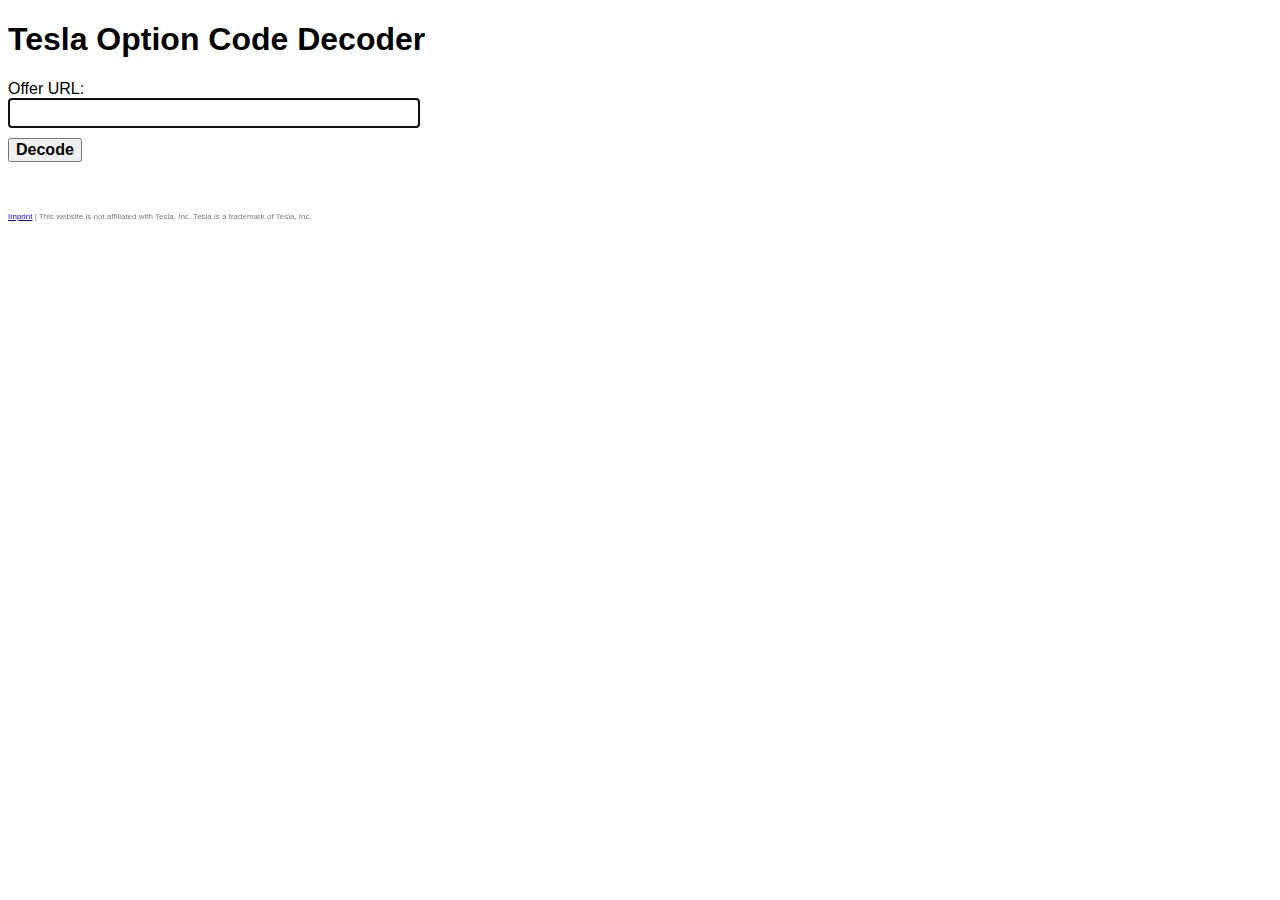
==== static/index.html @ 044eb79a "Initial commit" ====
<!doctype html>
<html lang="en">
    <head>
        <title>Tesla Option Code Decoder</title>
        <meta charset="utf-8" />
        <meta http-equiv="X-UA-Compatible" content="IE=edge" />
        <meta name="viewport" content="width=device-width, initial-scale=1, shrink-to-fit=no" />
        <link rel="stylesheet" href="./style.css" />
    </head>
    <body>
        <h1>Tesla Option Code Decoder</h1>
        <form>
            <label for="url">Offer URL:</label>
            <input id="url" name="url" type="url" required="required" autofocus="autofocus" />
            <input type="submit" value="Decode" />
        </form>
        <table>
            <thead>
                <tr>
                    <th>Option Code</th>
                    <th>Title</th>
                    <th>Description</th>
                </tr>
            </thead>
            <tbody>
            </tbody>
        </table>
        <p id="footer"><a href="https://virtualzone.de/kontakt/" target="_blank">Imprint</a> | This website is not affiliated with Tesla, Inc. Tesla is a trademark of Tesla, Inc.</p>
        <script type="text/javascript" src="./script.js"></script>
    </body>
</html>
---- static/style.css ----
body {
    font-family: sans-serif;
    
}

#footer {
    font-size: 0.5em;
    color: gray;
    display: block;
    margin-top: 50px;
}

form {
    margin-bottom: 50px;
    max-width: 400px;
}

form input#url {
    width: 100%;
    border: 1px solid black;
    padding: 5px;
    margin-bottom: 10px;
}

form input[type="submit"] {
    font-weight: bold;
}

form > label, form > input {
    display: block;
    font-size: 16px;
}

table {
    border-collapse: collapse;
    display: none;
}

table, th, td {
    border: 1px solid black;
}

th, td {
    padding: 5px;
}
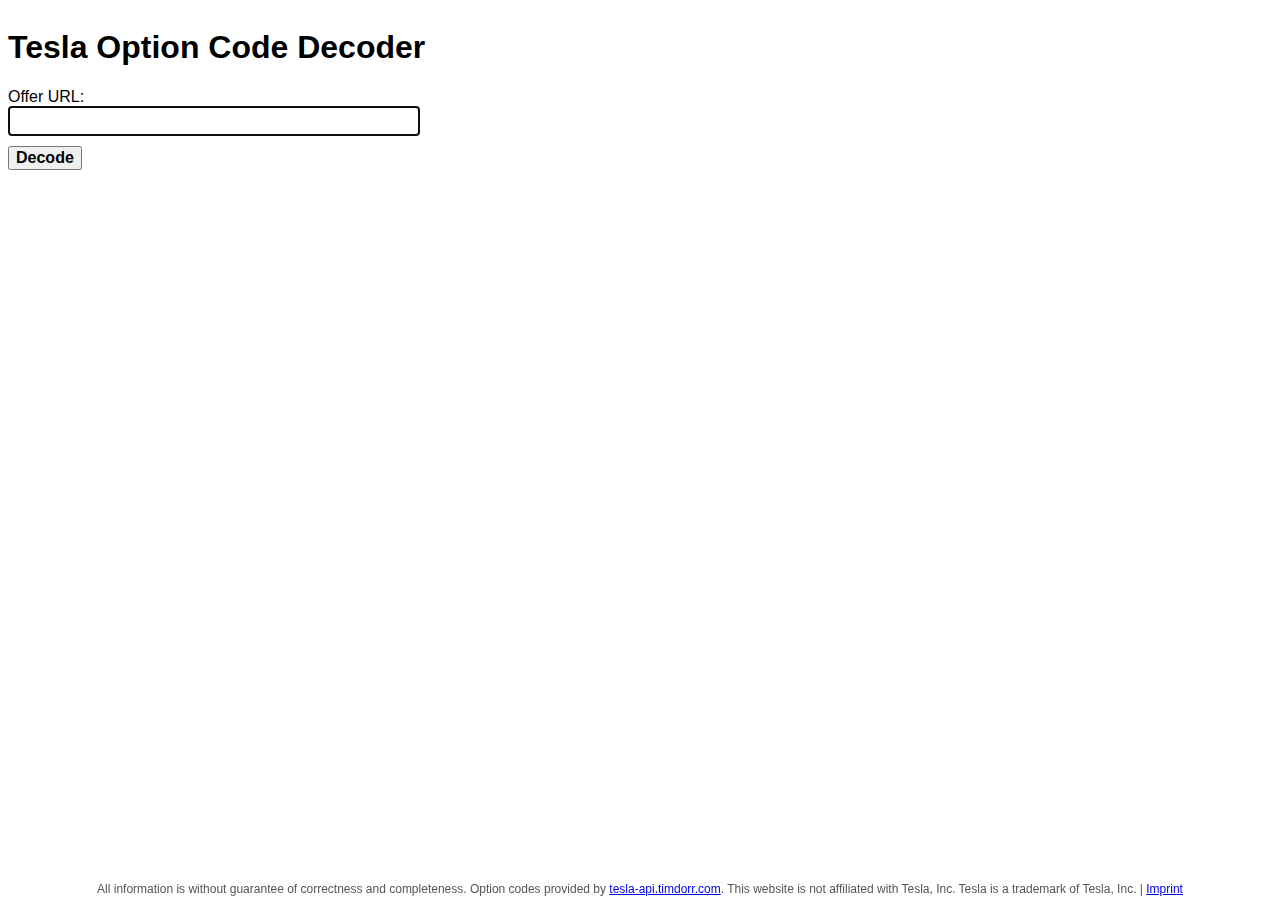
==== commit 7cb50500: "Fixed footer" ====
--- a/static/index.html
+++ b/static/index.html
@@ -25,7 +25,9 @@
             <tbody>
             </tbody>
         </table>
-        <p id="footer"><a href="https://virtualzone.de/kontakt/" target="_blank">Imprint</a> | This website is not affiliated with Tesla, Inc. Tesla is a trademark of Tesla, Inc.</p>
+        <p id="footer">
+            All information is without guarantee of correctness and completeness. Option codes provided by <a href="https://tesla-api.timdorr.com/vehicle/optioncodes" target="_blank">tesla-api.timdorr.com</a>. This website is not affiliated with Tesla, Inc. Tesla is a trademark of Tesla, Inc. | <a href="https://virtualzone.de/kontakt/" target="_blank">Imprint</a>
+        </p>
         <script type="text/javascript" src="./script.js"></script>
     </body>
 </html>--- a/static/style.css
+++ b/static/style.css
@@ -1,13 +1,18 @@
 body {
     font-family: sans-serif;
-    
+    min-height: 100vh;
+    display: flex; 
+    flex-direction: column; 
 }
 
 #footer {
-    font-size: 0.5em;
-    color: gray;
+    font-size: 12px;
+    color: #555;
     display: block;
-    margin-top: 50px;
+    margin-top: auto; 
+    text-align: center;
+    width: 100%;
+    padding-top: 50px;
 }
 
 form {
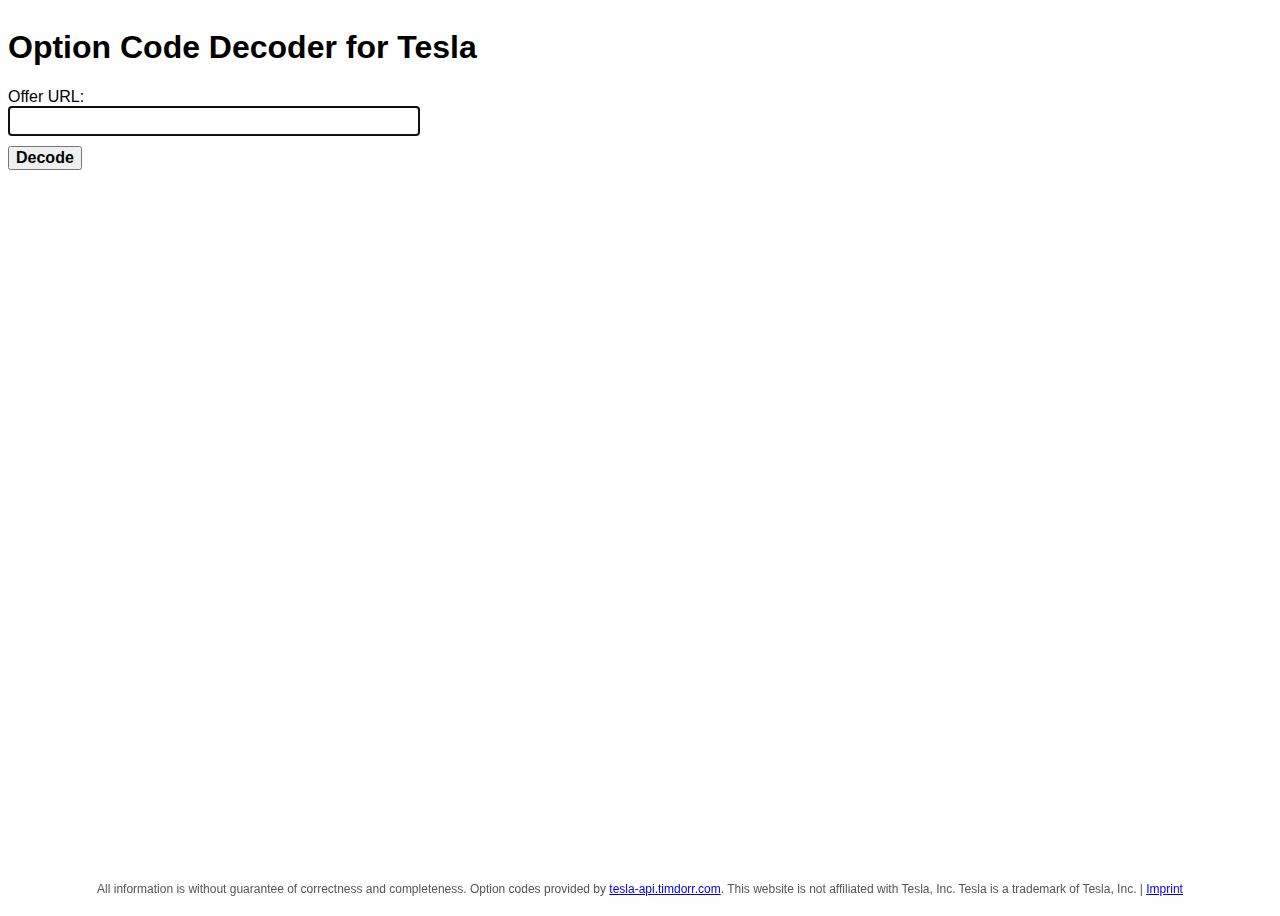
==== commit 1019bf6c: "Added description" ====
--- a/static/index.html
+++ b/static/index.html
@@ -1,14 +1,15 @@
 <!doctype html>
 <html lang="en">
     <head>
-        <title>Tesla Option Code Decoder</title>
+        <title>Option Code Decoder for Tesla</title>
         <meta charset="utf-8" />
         <meta http-equiv="X-UA-Compatible" content="IE=edge" />
         <meta name="viewport" content="width=device-width, initial-scale=1, shrink-to-fit=no" />
         <link rel="stylesheet" href="./style.css" />
+        <meta name="description" content="Decode your Tesla's option codes." />
     </head>
     <body>
-        <h1>Tesla Option Code Decoder</h1>
+        <h1>Option Code Decoder for Tesla</h1>
         <form>
             <label for="url">Offer URL:</label>
             <input id="url" name="url" type="url" required="required" autofocus="autofocus" />
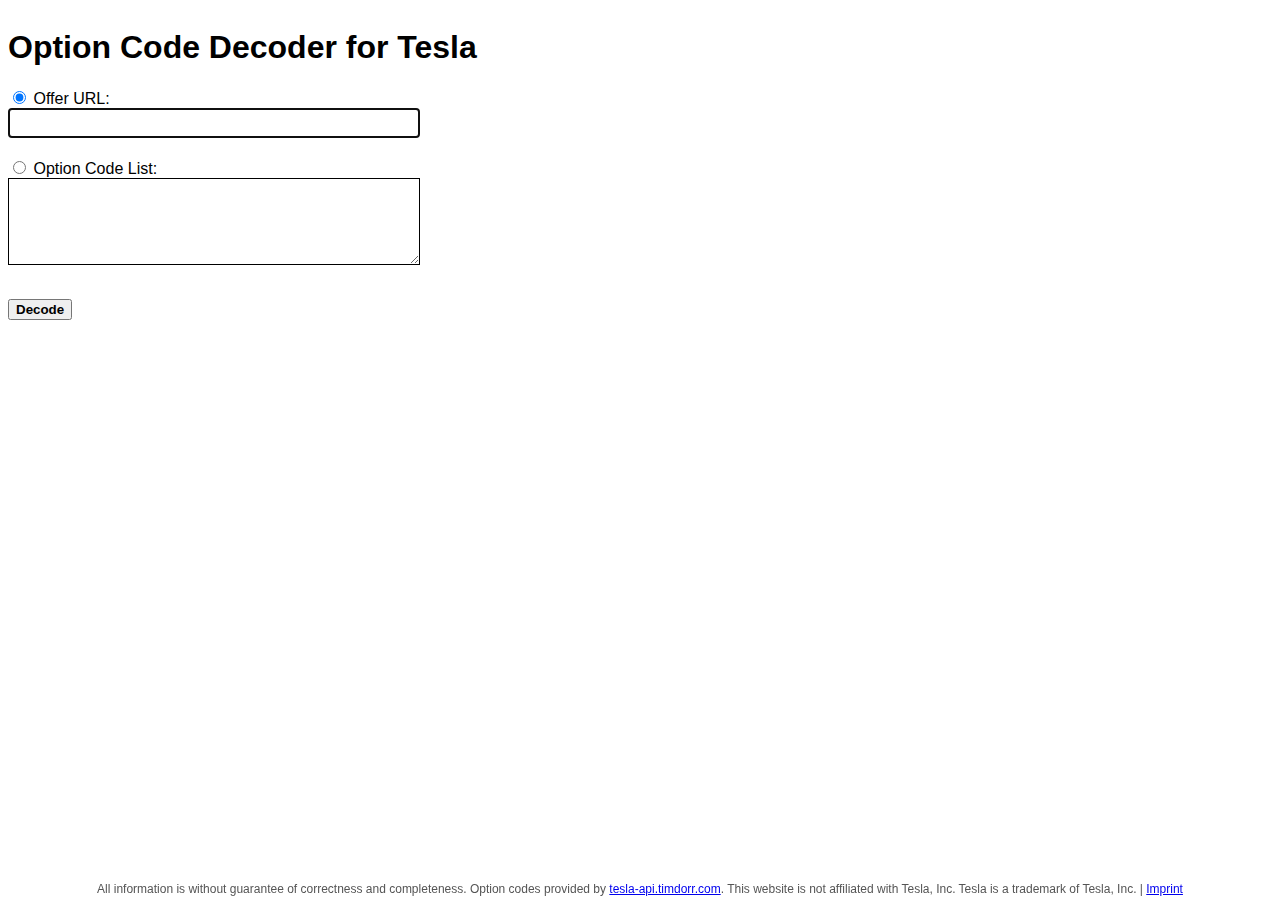
==== commit 7e380431: "Added ability to post option codes" ====
--- a/static/index.html
+++ b/static/index.html
@@ -5,15 +5,25 @@
         <meta charset="utf-8" />
         <meta http-equiv="X-UA-Compatible" content="IE=edge" />
         <meta name="viewport" content="width=device-width, initial-scale=1, shrink-to-fit=no" />
-        <link rel="stylesheet" href="./style.css" />
+        <link rel="stylesheet" href="./style-v1.css" />
         <meta name="description" content="Decode your Tesla's option codes." />
+        <meta property="og:title" content="Option Code Decoder for Tesla" />
+        <meta property="og:description" content="Decode your Tesla's option codes and find out what parts your car is made of." />
     </head>
     <body>
         <h1>Option Code Decoder for Tesla</h1>
         <form>
-            <label for="url">Offer URL:</label>
-            <input id="url" name="url" type="url" required="required" autofocus="autofocus" />
-            <input type="submit" value="Decode" />
+            <div class="form-row">
+                <input type="radio" name="mode" value="url" id="mode-url" checked="checked" /> <label for="mode-url">Offer URL:</label>
+                <input id="url" name="url" type="url" autofocus="autofocus" required="required" />
+            </div>
+            <div class="form-row">
+                <input type="radio" name="mode" value="codes" id="mode-codes" /> <label for="mode-codes">Option Code List:</label>
+                <textarea id="codes" name="codes"></textarea>
+            </div>
+            <div class="form-row">
+                <input type="submit" value="Decode" />
+            </div>
         </form>
         <table>
             <thead>
@@ -29,6 +39,6 @@
         <p id="footer">
             All information is without guarantee of correctness and completeness. Option codes provided by <a href="https://tesla-api.timdorr.com/vehicle/optioncodes" target="_blank">tesla-api.timdorr.com</a>. This website is not affiliated with Tesla, Inc. Tesla is a trademark of Tesla, Inc. | <a href="https://virtualzone.de/kontakt/" target="_blank">Imprint</a>
         </p>
-        <script type="text/javascript" src="./script.js"></script>
+        <script type="text/javascript" src="./script-v1.js"></script>
     </body>
 </html>--- a/static/style-v1.css
+++ b/static/style-v1.css
@@ -0,0 +1,59 @@
+body {
+    font-family: sans-serif;
+    min-height: 100vh;
+    display: flex; 
+    flex-direction: column; 
+}
+
+#footer {
+    font-size: 12px;
+    color: #555;
+    display: block;
+    margin-top: auto; 
+    text-align: center;
+    width: 100%;
+    padding-top: 50px;
+}
+
+form {
+    margin-bottom: 50px;
+    max-width: 400px;
+}
+
+form input#url,
+form textarea#codes {
+    width: 100%;
+    border: 1px solid black;
+    padding: 5px;
+    margin-bottom: 10px;
+}
+
+form textarea#codes {
+    height: 75px;
+}
+
+form input[type="submit"] {
+    font-weight: bold;
+}
+
+form input[type="text"], form input[type="url"], form input[type="button"] {
+    display: block;
+    font-size: 16px;
+}
+
+.form-row {
+    margin-bottom: 20px;
+}
+
+table {
+    border-collapse: collapse;
+    display: none;
+}
+
+table, th, td {
+    border: 1px solid black;
+}
+
+th, td {
+    padding: 5px;
+}